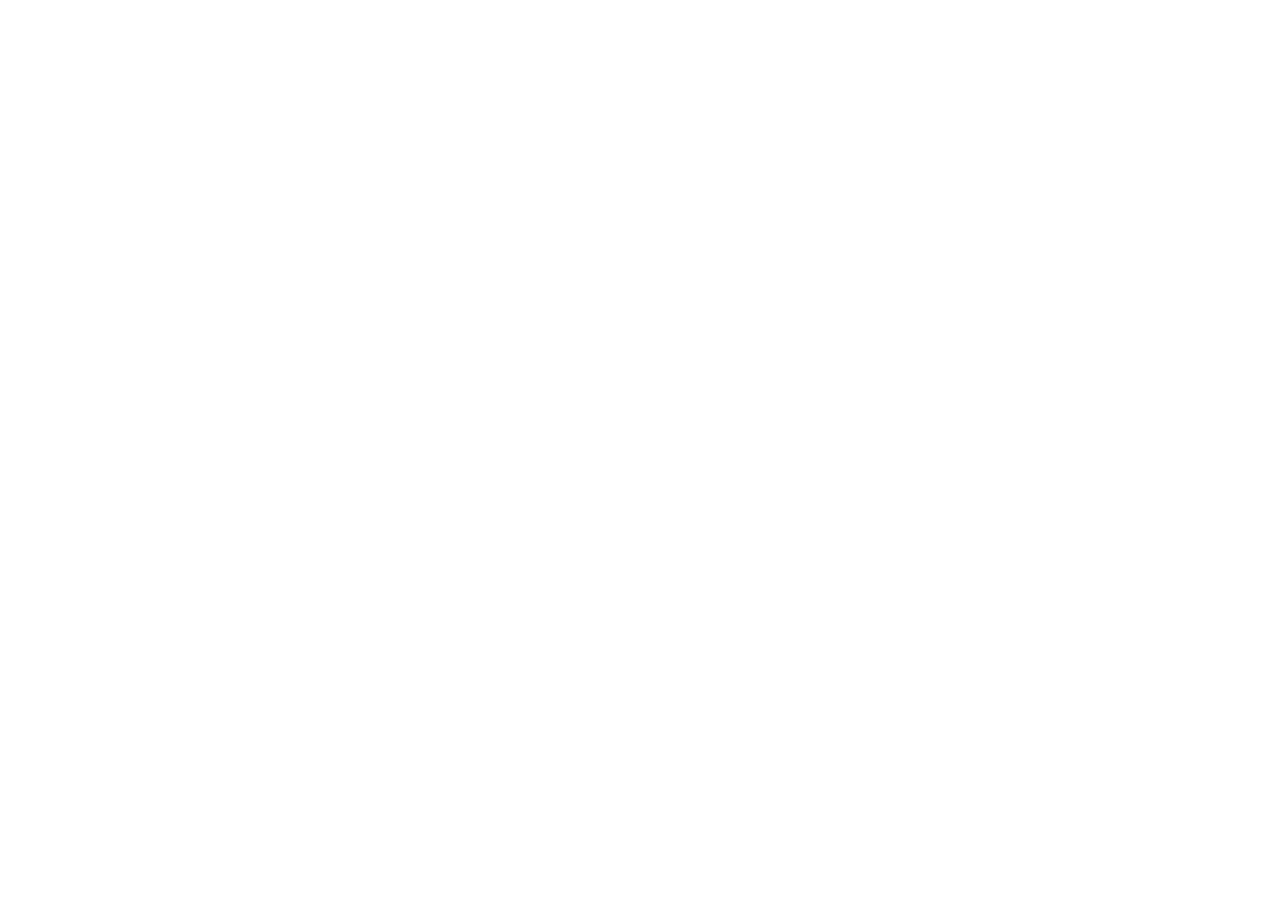
==== ejemplos/ejemplo-04/src/main/resources/templates/index.html @ 61d3932b "feat: se versionan los proyectos de ejemplos" ====
<!DOCTYPE HTML>
<html xmlns:th="http://www.thymeleaf.org">
<head>
    <title>Getting Started: Serving Web Content</title>
    <meta http-equiv="Content-Type" content="text/html; charset=UTF-8" />
</head>
<body>
<p th:text="|Hello, ${name}!|" />
</body>
</html>
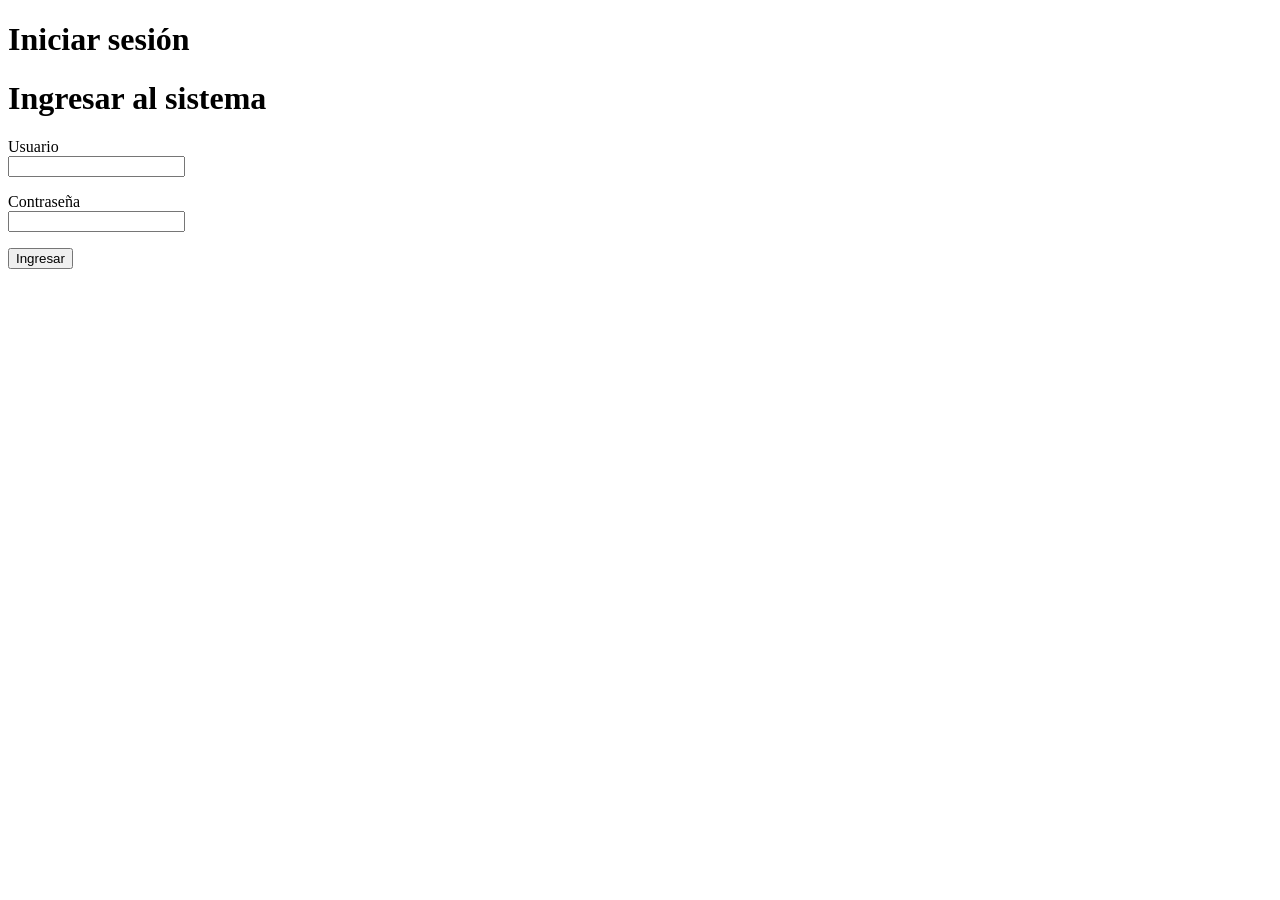
==== commit ceb9577d: "feat: ejemplo de envío de formularios" ====
--- a/ejemplos/ejemplo-04/src/main/resources/templates/index.html
+++ b/ejemplos/ejemplo-04/src/main/resources/templates/index.html
@@ -2,9 +2,33 @@
 <html xmlns:th="http://www.thymeleaf.org">
 <head>
     <title>Getting Started: Serving Web Content</title>
-    <meta http-equiv="Content-Type" content="text/html; charset=UTF-8" />
+    <meta http-equiv="Content-Type" content="text/html; charset=UTF-8"/>
 </head>
 <body>
-<p th:text="|Hello, ${name}!|" />
+<div class="title"><h1>Iniciar sesión</h1></div>
+<div class="form-container">
+    <form action="/" th:object="${loginDto}" method="post">
+        <div class="form-row form-title">
+            <h1>Ingresar al sistema</h1>
+        </div>
+        <div class="form-row">
+            <div class="form-label"><label class="required">Usuario</label></div>
+            <div class="form-input">
+                <input type="text" name="username" th:field="*{username}"></input>
+                <p th:if="${#fields.hasErrors('username')}" th:errors="*{username}" class="error"></p>
+            </div>
+        </div>
+        <div class="form-row">
+            <div class="form-label"><label>Contraseña</label></div>
+            <div class="form-input">
+                <input type="password" name="password" th:field="*{password}"></input>
+                <p th:if="${#fields.hasErrors('password')}" th:errors="*{password}" class="error"></p>
+            </div>
+        </div>
+        <div class="form-row">
+            <input type="submit" value="Ingresar">
+        </div>
+    </form>
+</div>
 </body>
 </html>
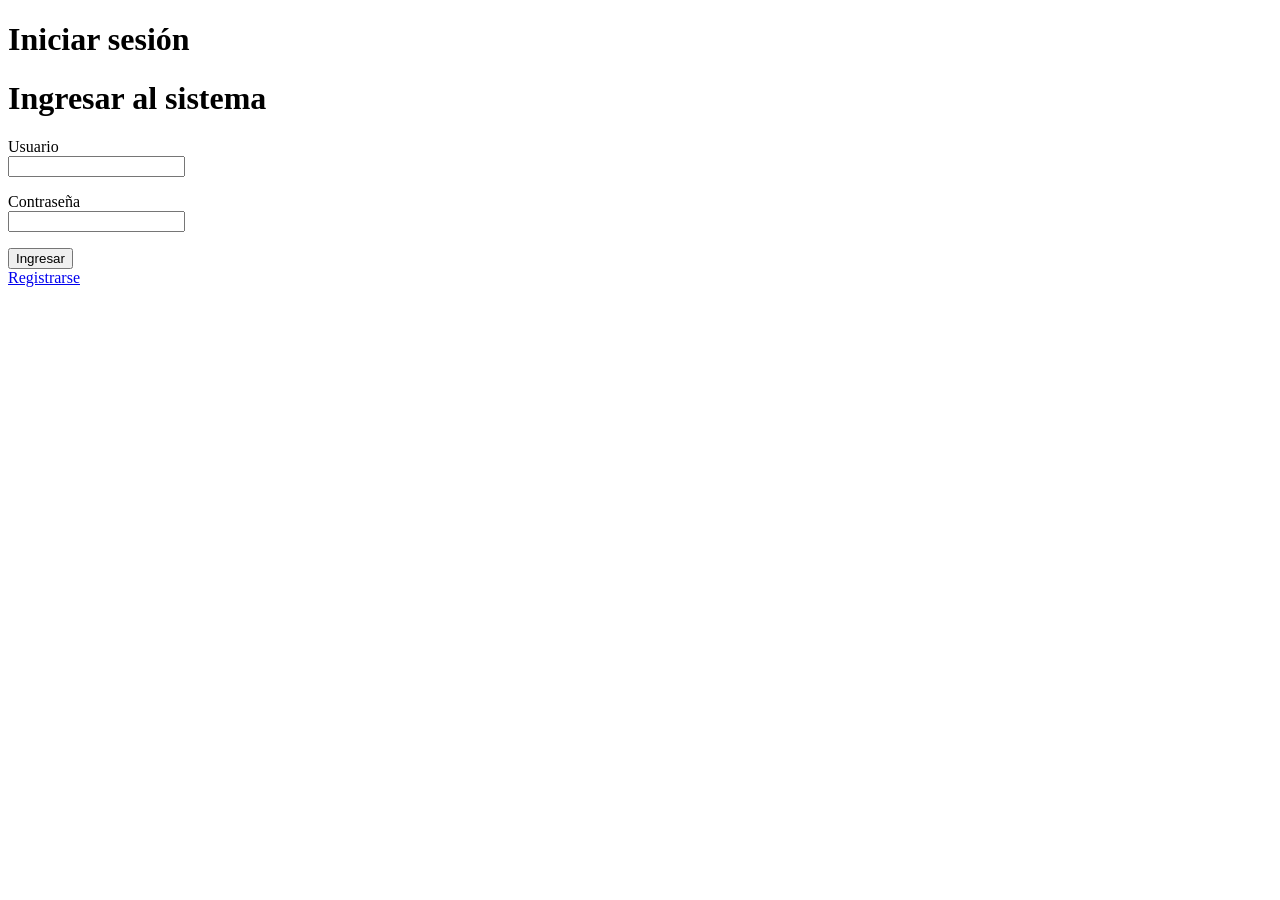
==== commit 289e6c04: "feat: se culmina el ejemplo de la funcionalidad de registro" ====
--- a/ejemplos/ejemplo-04/src/main/resources/templates/index.html
+++ b/ejemplos/ejemplo-04/src/main/resources/templates/index.html
@@ -10,6 +10,9 @@
     <form action="/" th:object="${loginDto}" method="post">
         <div class="form-row form-title">
             <h1>Ingresar al sistema</h1>
+        </div>
+        <div>
+            <p th:text="${errorLogin}"></p>
         </div>
         <div class="form-row">
             <div class="form-label"><label class="required">Usuario</label></div>
@@ -28,6 +31,7 @@
         <div class="form-row">
             <input type="submit" value="Ingresar">
         </div>
+        <a href="/signin">Registrarse</a>
     </form>
 </div>
 </body>
